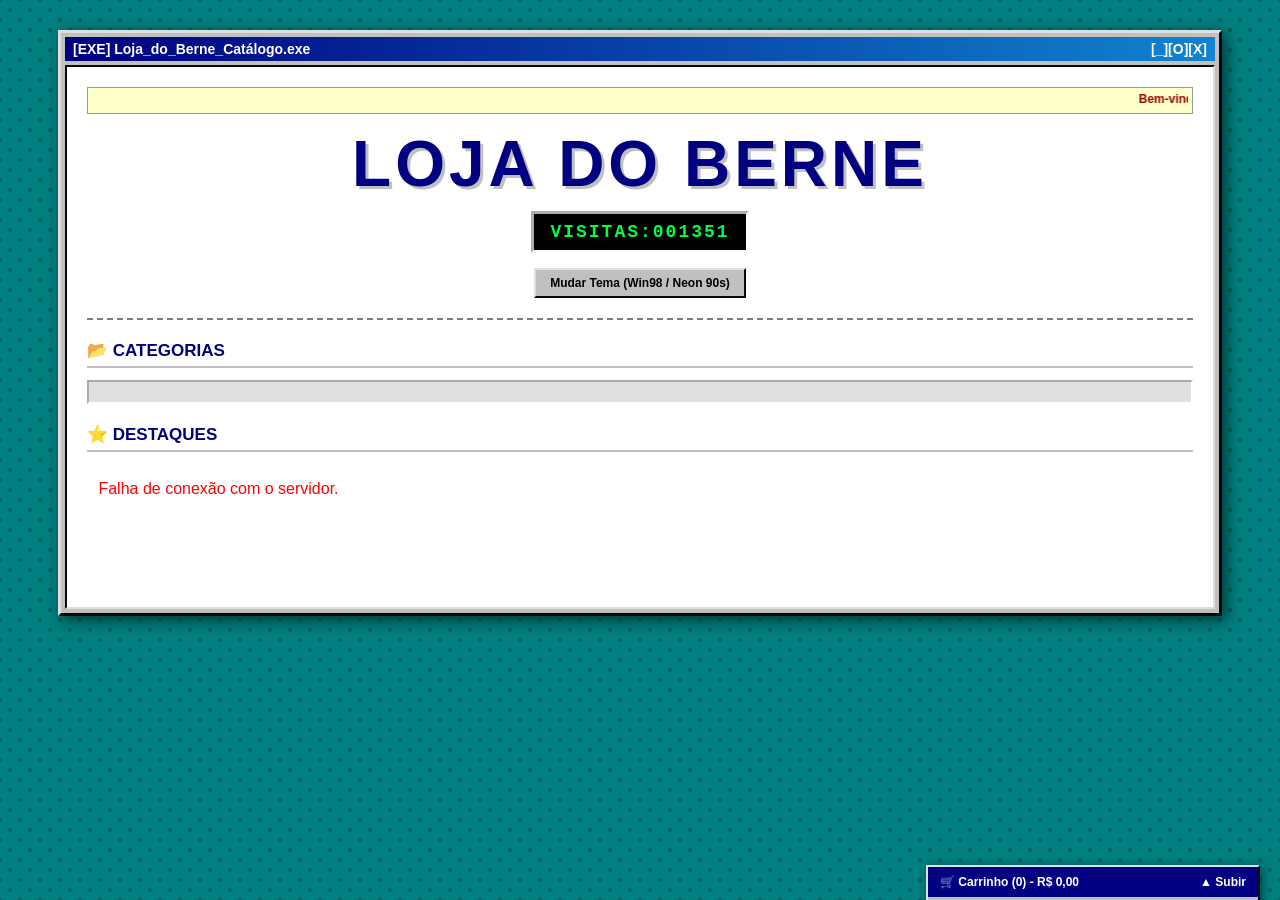
==== index.html @ 4081f290 "fav2" ====
<!DOCTYPE html>
<html lang="pt-BR">
<head>
    <meta charset="UTF-8">
    <meta name="viewport" content="width=device-width, initial-scale=1.0">
    <title>:: Loja do Berne - Catálogo Retrô ::</title>
    <!-- Favicon Retrô Neon com a letra B -->
    <link rel="icon" type="image/jpeg" href="https://raw.githubusercontent.com/DeguchiBerne/lojadoberne/main/favcon.jpg">
    <link rel="stylesheet" href="style.css">
</head>
<body class="theme-win98" id="body-tag">

    <div class="window-frame">
        <div class="titlebar">
            <span>[EXE] Loja_do_Berne_Catálogo.exe</span>
            <span>[_][O][X]</span>
        </div>
        <div class="content-area">
            
            <div class="marquee-box">
                <marquee scrollamount="4">Bem-vindo à Loja do Berne! Clique em qualquer item para ver fotos detalhadas. Monte seu carrinho e envie para o WhatsApp!</marquee>
            </div>

            <header>
                <div class="brand-wrapper">
                    <h1>LOJA DO BERNE</h1>
                    <div class="counter-badge">
                        VISITAS<a href="admin.html" class="secret-colon" title="...">:</a> <span id="visitor-count">000000</span>
                    </div>
                </div>
                <div class="controls">
                    <button class="btn-retro" onclick="toggleTheme()">Mudar Tema (Win98 / Neon 90s)</button>
                </div>
            </header>

            <div class="section-title">📂 Categorias</div>
            <div class="cat-guide" id="category-guide"></div>

            <div id="home-featured-section">
                <div class="section-title">⭐ Destaques</div>
                <div class="grid" id="featured-grid"></div>
            </div>

            <div class="section-title" id="main-catalog-title" style="display: none;">📦 Catálogo</div>
            <div class="grid" id="catalog-grid" style="display: none;">
                <p style="text-align: center; grid-column: 1 / -1;">Carregando banco de dados...</p>
            </div>

            <div class="pagination" id="pagination-controls" style="display: none;"></div>

        </div>
    </div>

    <!-- Modal com Galeria -->
    <div class="modal-overlay" id="product-modal">
        <div class="modal-window">
            <div class="modal-titlebar">
                <span id="modal-item-title">Detalhes do Item</span>
                <button class="close-modal-btn" onclick="closeModal()">X</button>
            </div>
            <div class="modal-body">
                <div class="gallery-main-box">
                    <img id="modal-main-img" src="" alt="Imagem Principal">
                </div>
                <div class="gallery-thumbs" id="modal-thumbs"></div>
                <div style="margin-bottom: 8px;">
                    <span class="cat-tag" id="modal-item-cat">Categoria</span>
                    <h3 style="margin: 6px 0;" id="modal-item-name">Nome do Item</h3>
                    <div class="price" id="modal-item-price" style="display:inline-block;">R$ 0,00</div>
                </div>
                <div style="font-size: 12px; line-height: 1.4; border-top: 1px dotted #888; padding-top: 8px; margin-bottom: 12px;" id="modal-item-desc"></div>
                <button id="modal-cart-btn" class="cart-btn">🛒 Adicionar ao Carrinho</button>
            </div>
        </div>
    </div>

    <!-- Carrinho Flutuante -->
    <div class="floating-cart minimized" id="floating-cart">
        <div class="fc-header" onclick="toggleCartMinimize()">
            <span id="fc-title">🛒 Carrinho (0) - R$ 0,00</span>
            <span id="fc-toggle-icon">▲ Subir</span>
        </div>
        <div class="fc-body" id="fc-items-list">
            <div style="text-align: center; color: #777;">Carrinho vazio.</div>
        </div>
        <div class="fc-footer">
            <div style="font-weight: bold; font-size: 14px;">Total: <span id="fc-total">R$ 0,00</span></div>
            <a href="#" id="wpp-btn" class="wpp-btn disabled" onclick="enviarCarrinhoWhatsApp(event)">
                💬 Enviar Carrinho pro WhatsApp
            </a>
        </div>
    </div>

    <script>
        const API_URL = "https://script.google.com/macros/s/AKfycbwv8m5xK7gjdRR6ZWyxqUBrz0fYYLn0pBvTbAjweUuDQl5y7qfk0vZltXQEgTLFUi-unA/exec";
        const WHATSAPP_NUMBER = "5541999999999";

        let allProducts = [];
        let featuredItems = [];
        let cart = [];
        let selectedCategories = new Set();
        let currentPage = 1;
        const ITEMS_PER_PAGE = 12;
        let isCartMinimized = true;

        window.onload = function() {
            let savedTheme = localStorage.getItem('berne_theme');
            if (savedTheme) document.getElementById('body-tag').className = savedTheme;

            let visitas = localStorage.getItem('berne_visitas') || 1350;
            if (!sessionStorage.getItem('visited')) {
                visitas++;
                localStorage.setItem('berne_visitas', visitas);
                sessionStorage.setItem('visited', 'true');
            }
            document.getElementById('visitor-count').innerText = String(visitas).padStart(6, '0');

            fetch(API_URL + "?action=getData")
                .then(r => r.json())
                .then(items => {
                    allProducts = items;
                    buildCategoryGuide(items);
                    initFeaturedItems(items);
                    renderFeaturedGrid();
                })
                .catch(() => {
                    document.getElementById('featured-grid').innerHTML = '<p style="color:red; text-align:center;">Falha de conexão com o servidor.</p>';
                });
        };

        function initFeaturedItems(items) {
            if (featuredItems.length === 0) {
                const available = items.filter(i => i.status !== "VENDIDO");
                const shuffled = [...available].sort(() => 0.5 - Math.random());
                featuredItems = shuffled.slice(0, 12);
            }
        }

        function renderFeaturedGrid() {
            const grid = document.getElementById('featured-grid');
            grid.innerHTML = '';
            featuredItems.forEach(item => {
                grid.appendChild(createCardElement(item));
            });
        }

        function getItemPhotosList(item) {
            let list = [];
            if (item.links && Array.isArray(item.links) && item.links.length > 0) {
                list = item.links;
            }
            if (list.length === 0) list.push('https://via.placeholder.com/240x180?text=Sem+Foto');
            return list;
        }

        function toggleTheme() {
            const body = document.getElementById('body-tag');
            body.className = body.classList.contains('theme-win98') ? 'theme-neon' : 'theme-win98';
            localStorage.setItem('berne_theme', body.className);
        }

        function buildCategoryGuide(items) {
            const guide = document.getElementById('category-guide');
            guide.innerHTML = '';
            
            const btnAll = document.createElement('div');
            btnAll.className = 'cat-checkbox-btn selected';
            btnAll.id = 'cat-all-btn';
            btnAll.innerText = '✓ [ TODAS ]';
            btnAll.onclick = () => resetCategories();
            guide.appendChild(btnAll);

            const categories = [...new Set(items.map(i => i.categoria || 'Geral'))].sort();
            categories.forEach(cat => {
                const btn = document.createElement('div');
                btn.className = 'cat-checkbox-btn';
                btn.dataset.cat = cat;
                btn.innerText = `+ ${cat}`;
                btn.onclick = () => toggleCategory(cat, btn);
                guide.appendChild(btn);
            });
        }

        function resetCategories() {
            selectedCategories.clear();
            document.querySelectorAll('.cat-checkbox-btn').forEach(b => {
                b.classList.remove('selected');
                if (b.id !== 'cat-all-btn') b.innerText = `+ ${b.dataset.cat}`;
            });
            document.getElementById('cat-all-btn').classList.add('selected');
            document.getElementById('cat-all-btn').innerText = '✓ [ TODAS ]';

            document.getElementById('home-featured-section').style.display = 'block';
            document.getElementById('main-catalog-title').style.display = 'none';
            document.getElementById('catalog-grid').style.display = 'none';
            document.getElementById('pagination-controls').style.display = 'none';
            
            renderFeaturedGrid();
        }

        function toggleCategory(cat, btn) {
            document.getElementById('cat-all-btn').classList.remove('selected');
            document.getElementById('cat-all-btn').innerText = '[ VER TODAS ]';

            if (selectedCategories.has(cat)) {
                selectedCategories.delete(cat);
                btn.classList.remove('selected');
                btn.innerText = `+ ${cat}`;
            } else {
                selectedCategories.add(cat);
                btn.classList.add('selected');
                btn.innerText = `✓ ${cat}`;
            }

            if (selectedCategories.size === 0) {
                resetCategories();
                return;
            }

            document.getElementById('home-featured-section').style.display = 'none';
            document.getElementById('main-catalog-title').style.display = 'block';
            document.getElementById('catalog-grid').style.display = 'grid';
            document.getElementById('pagination-controls').style.display = 'flex';

            currentPage = 1;
            renderFilteredCatalog();
        }

        function renderFilteredCatalog() {
            const filtered = allProducts.filter(i => selectedCategories.has(i.categoria || 'Geral'));
            const totalPages = Math.ceil(filtered.length / ITEMS_PER_PAGE) || 1;
            if (currentPage > totalPages) currentPage = 1;

            const start = (currentPage - 1) * ITEMS_PER_PAGE;
            const end = start + ITEMS_PER_PAGE;
            const paginatedItems = filtered.slice(start, end);

            const grid = document.getElementById('catalog-grid');
            grid.innerHTML = '';

            if (paginatedItems.length === 0) {
                grid.innerHTML = '<p style="text-align:center; grid-column:1/-1;">Nenhum item encontrado nesta seleção.</p>';
            } else {
                paginatedItems.forEach(item => grid.appendChild(createCardElement(item)));
            }
            renderPagination(totalPages);
        }

        function renderPagination(totalPages) {
            const container = document.getElementById('pagination-controls');
            container.innerHTML = '';
            if (totalPages <= 1) return;

            for (let p = 1; p <= totalPages; p++) {
                const btn = document.createElement('button');
                btn.className = `page-btn ${p === currentPage ? 'active' : ''}`;
                btn.innerText = p;
                btn.onclick = () => {
                    currentPage = p;
                    renderFilteredCatalog();
                    window.scrollTo({ top: 400, behavior: 'smooth' });
                };
                container.appendChild(btn);
            }
        }

        function createCardElement(item) {
            const card = document.createElement('div');
            card.className = 'card';
            card.onclick = (e) => {
                if (e.target.tagName !== 'BUTTON') openModal(item);
            };

            const photos = getItemPhotosList(item);
            const mainPhoto = photos[0];

            let soldOverlayHTML = item.status === "VENDIDO" ? '<div class="sold-badge">VENDIDO</div>' : '';
            let precoFormatado = item.preco ? Number(item.preco).toFixed(2).replace('.', ',') : '0,00';
            let inCart = cart.some(c => c.rowIndex === item.rowIndex);

            let btnHtml = item.status === "VENDIDO"
                ? `<button class="cart-btn disabled" disabled>Indisponível</button>`
                : (inCart 
                    ? `<button class="cart-btn added" onclick="event.stopPropagation(); toggleCart(${item.rowIndex})">✓ No Carrinho</button>` 
                    : `<button class="cart-btn" onclick="event.stopPropagation(); toggleCart(${item.rowIndex})">🛒 Adicionar ao Carrinho</button>`);

            card.innerHTML = `
                <div class="img-box">
                    ${soldOverlayHTML}
                    <img src="${mainPhoto}" alt="${item.nome}" loading="lazy" onerror="this.onerror=null; this.src='https://via.placeholder.com/240x180?text=Erro'">
                </div>
                <div class="card-info">
                    <span class="cat-tag">${item.categoria || 'Geral'}</span>
                    <div class="item-title" title="${item.nome}">${item.nome}</div>
                </div>
                <div class="card-footer">
                    <div class="price-row">
                        <div class="price">R$ ${precoFormatado}</div>
                    </div>
                    ${btnHtml}
                </div>
            `;
            return card;
        }

        function openModal(item) {
            const modal = document.getElementById('product-modal');
            document.getElementById('modal-item-title').innerText = `Visualizador: ${item.nome}`;
            document.getElementById('modal-item-name').innerText = item.nome;
            document.getElementById('modal-item-cat').innerText = item.categoria || 'Geral';
            document.getElementById('modal-item-desc').innerText = item.descricao || 'Sem descrição cadastrada.';
            document.getElementById('modal-item-price').innerText = `R$ ${item.preco ? Number(item.preco).toFixed(2).replace('.', ',') : '0,00'}`;

            const mainImg = document.getElementById('modal-main-img');
            const thumbsContainer = document.getElementById('modal-thumbs');
            thumbsContainer.innerHTML = '';

            const photos = getItemPhotosList(item);
            mainImg.src = photos[0];
            mainImg.onerror = function() { this.onerror=null; this.src = 'https://via.placeholder.com/400x300?text=Erro'; };

            photos.forEach((link, idx) => {
                const thumb = document.createElement('img');
                thumb.className = `gallery-thumb ${idx === 0 ? 'active' : ''}`;
                thumb.src = link;
                thumb.onerror = function() { this.onerror=null; this.src = 'https://via.placeholder.com/50x50?text=Erro'; };
                thumb.onclick = () => {
                    mainImg.src = link;
                    document.querySelectorAll('.gallery-thumb').forEach(t => t.classList.remove('active'));
                    thumb.classList.add('active');
                };
                thumbsContainer.appendChild(thumb);
            });

            const cartBtn = document.getElementById('modal-cart-btn');
            const inCart = cart.some(c => c.rowIndex === item.rowIndex);
            if (item.status === "VENDIDO") {
                cartBtn.className = 'cart-btn disabled';
                cartBtn.innerText = 'Item Indisponível';
                cartBtn.onclick = null;
            } else {
                cartBtn.className = inCart ? 'cart-btn added' : 'cart-btn';
                cartBtn.innerText = inCart ? '✓ No Carrinho' : '🛒 Adicionar ao Carrinho';
                cartBtn.onclick = () => {
                    toggleCart(item.rowIndex);
                    openModal(item);
                };
            }

            modal.style.display = 'flex';
        }

        function closeModal() {
            document.getElementById('product-modal').style.display = 'none';
        }

        function toggleCart(rowIndex) {
            const idx = cart.findIndex(i => i.rowIndex === rowIndex);
            if (idx > -1) {
                cart.splice(idx, 1);
            } else {
                const p = allProducts.find(x => x.rowIndex === rowIndex);
                if (p && p.status !== "VENDIDO") cart.push(p);
            }

            if (selectedCategories.size === 0) {
                renderFeaturedGrid();
            } else {
                renderFilteredCatalog();
            }
            updateCartUI();
        }

        function removerDoCarrinho(rowIndex) {
            const idx = cart.findIndex(i => i.rowIndex === rowIndex);
            if (idx > -1) {
                cart.splice(idx, 1);
                if (selectedCategories.size === 0) {
                    renderFeaturedGrid();
                } else {
                    renderFilteredCatalog();
                }
                updateCartUI();
            }
        }

        function updateCartUI() {
            const container = document.getElementById('fc-items-list');
            const titleEl = document.getElementById('fc-title');
            const totalEl = document.getElementById('fc-total');
            const wppBtn = document.getElementById('wpp-btn');

            let total = 0;
            cart.forEach(i => total += Number(i.preco || 0));
            let totalFmt = total.toFixed(2).replace('.', ',');

            titleEl.innerText = `🛒 Carrinho (${cart.length}) - R$ ${totalFmt}`;
            totalEl.innerText = `R$ ${totalFmt}`;

            if (cart.length === 0) {
                container.innerHTML = `<div style="text-align:center; padding:10px;">Carrinho vazio.</div>`;
                wppBtn.classList.add('disabled');
                return;
            }

            let html = '';
            cart.forEach(item => {
                html += `
                    <div class="fc-item">
                        <button class="fc-item-remove" onclick="removerDoCarrinho(${item.rowIndex})" title="Remover item">X</button>
                        <span style="white-space:nowrap; overflow:hidden; text-overflow:ellipsis; max-width:170px;">${item.nome}</span>
                        <span style="font-weight:bold;">R$ ${Number(item.preco).toFixed(2).replace('.', ',')}</span>
                    </div>`;
            });
            container.innerHTML = html;
            wppBtn.classList.remove('disabled');
        }

        function toggleCartMinimize() {
            const cartEl = document.getElementById('floating-cart');
            const iconEl = document.getElementById('fc-toggle-icon');
            isCartMinimized = !isCartMinimized;
            cartEl.classList.toggle('minimized', isCartMinimized);
            iconEl.innerText = isCartMinimized ? "▲ Subir" : "▼ Descer";
        }

        function enviarCarrinhoWhatsApp(e) {
            e.preventDefault();
            if (cart.length === 0) return;

            let total = 0;
            let msg = "Olá! Tenho interesse nos seguintes itens do carrinho:\n\n";

            cart.forEach((item, idx) => {
                let p = Number(item.preco || 0);
                total += p;
                msg += `${idx + 1}. *${item.nome}* - R$ ${p.toFixed(2).replace('.', ',')}\n`;
            });

            msg += `\n*Total de Itens:* ${cart.length}\n*Valor Total:* R$ ${total.toFixed(2).replace('.', ',')}\n\nPodemos fechar a negociação?`;
            window.open(`https://wa.me/${WHATSAPP_NUMBER}?text=${encodeURIComponent(msg)}`, '_blank');
        }
    </script>
</body>
</html>
---- style.css ----
@charset "UTF-8";

/* =========================================
   TEMA 1: CLÁSSICO WIN 98 (PADRÃO)
   ========================================= */
body.theme-win98 {
    --bg-main: #008080;
    --bg-pattern: radial-gradient(#006666 15%, transparent 16%), radial-gradient(#006666 15%, transparent 16%);
    --panel-bg: #c0c0c0;
    --text-color: #000000;
    --font-main: Tahoma, Geneva, sans-serif;
    --border-outer: 3px solid;
    --border-colors-outer: #dfdfdf #080808 #080808 #dfdfdf;
    --card-bg: #d4d0c8;
    --cat-bg: #e0e0e0;
    --cat-border: 2px inset #fff;
    --btn-bg: #c0c0c0;
    --btn-border: 2px solid;
    --btn-border-c: #dfdfdf #080808 #080808 #dfdfdf;
}

/* =========================================
   TEMA 2: ARCADE 90s NEON
   ========================================= */
body.theme-neon {
    --bg-main: #0b0b16;
    --bg-pattern: none;
    --panel-bg: #15152b;
    --text-color: #00ffcc;
    --font-main: "Courier New", Courier, monospace;
    --border-outer: 4px solid #00ffff;
    --border-colors-outer: #00ffff;
    --card-bg: #1e1e3f;
    --cat-bg: rgba(0,0,0,0.5);
    --cat-border: 1px solid #00ffcc;
    --btn-bg: #ff007f;
    --btn-border: 2px solid #00ffcc;
    --btn-border-c: #00ffcc;
}

body {
    background-color: var(--bg-main);
    background-image: var(--bg-pattern);
    background-size: 20px 20px;
    background-position: 0 0, 10px 10px;
    color: var(--text-color);
    font-family: var(--font-main);
    margin: 0;
    padding: 15px;
    transition: background 0.3s ease;
}

.window-frame {
    max-width: 1150px;
    margin: 15px auto;
    background-color: var(--panel-bg);
    border: var(--border-outer);
    border-color: var(--border-colors-outer);
    box-shadow: 4px 4px 15px rgba(0,0,0,0.6);
    padding: 4px;
}
.theme-neon .window-frame { box-shadow: 0 0 20px #00ffff; padding: 20px; }

.titlebar { display: flex; justify-content: space-between; align-items: center; }
.theme-win98 .titlebar { background: linear-gradient(90deg, #000080, #1084d0); color: white; padding: 4px 8px; font-weight: bold; font-size: 14px; margin-bottom: 4px;}
.theme-neon .titlebar { display: none; }

.content-area { padding: 20px; min-height: 500px; }
.theme-win98 .content-area { background-color: #ffffff; border: 2px solid; border-color: #080808 #dfdfdf #dfdfdf #080808; }
.theme-neon .content-area { padding: 0; border: none; background: transparent; }

/* Marquee */
.marquee-box { padding: 4px; margin-bottom: 15px; font-weight: bold; font-size: 12px; }
.theme-win98 .marquee-box { background-color: #ffffcc; border: 1px solid #999; color: #990000; }
.theme-neon .marquee-box { background-color: #1e1e3f; border: 1px solid #00ffcc; color: #ffee00; }

/* Header Centralizado com LOJA DO BERNE */
header {
    display: flex;
    flex-direction: column;
    align-items: center;
    justify-content: center;
    text-align: center;
    border-bottom: 2px dashed;
    padding-bottom: 20px;
    margin-bottom: 20px;
    gap: 15px;
}
.theme-win98 header { border-color: #808080; }
.theme-neon header { border-color: #00ffcc; }

.brand-wrapper {
    display: flex;
    flex-direction: column;
    align-items: center;
    gap: 12px;
}

h1 { 
    margin: 0; 
    font-size: 64px; 
    letter-spacing: 4px; 
    line-height: 1.1;
}
.theme-win98 h1 { font-family: "Impact", Charcoal, sans-serif; color: #000080; text-shadow: 3px 3px #c0c0c0; }
.theme-neon h1 { font-family: "Courier New", monospace; color: #00ffcc; text-shadow: 3px 3px #ff007f; }

.counter-badge {
    display: inline-flex;
    align-items: center;
    padding: 8px 16px;
    font-size: 18px;
    font-weight: bold;
    letter-spacing: 2px;
}
.theme-win98 .counter-badge {
    background: #000;
    color: #00ff41;
    border: 3px inset #fff;
    font-family: "Courier New", monospace;
}
.theme-neon .counter-badge {
    background: #000;
    color: #ffee00;
    border: 2px solid #00ffcc;
    box-shadow: 0 0 10px #ffee00;
}

.secret-colon {
    cursor: default !important;
    text-decoration: none !important;
    color: inherit !important;
    user-select: none;
    outline: none;
}

.btn-retro {
    background: var(--btn-bg);
    color: inherit;
    border: var(--btn-border);
    border-color: var(--btn-border-c);
    padding: 6px 14px;
    font-weight: bold;
    font-size: 12px;
    cursor: pointer;
    text-decoration: none;
}
.theme-win98 .btn-retro { color: #000; }
.theme-neon .btn-retro { color: #fff; box-shadow: 2px 2px 0px #00ffcc; }

/* Guia Categorias */
.cat-guide {
    display: flex;
    flex-wrap: wrap;
    gap: 8px;
    padding: 10px;
    margin-bottom: 20px;
    background: var(--cat-bg);
    border: var(--cat-border);
}
.cat-checkbox-btn {
    padding: 6px 12px;
    font-size: 11px;
    font-weight: bold;
    cursor: pointer;
    user-select: none;
    display: inline-flex;
    align-items: center;
    gap: 6px;
}
.theme-win98 .cat-checkbox-btn {
    background: #c0c0c0;
    border: 2px solid;
    border-color: #dfdfdf #080808 #080808 #dfdfdf;
    color: #000;
}
.theme-win98 .cat-checkbox-btn.selected {
    background: #000080;
    color: #fff;
    border-color: #080808 #dfdfdf #dfdfdf #080808;
}
.theme-neon .cat-checkbox-btn {
    background: #222;
    border: 1px solid #00ffcc;
    color: #ffee00;
}
.theme-neon .cat-checkbox-btn.selected {
    background: #00ffcc;
    color: #000;
}

.section-title {
    font-size: 17px;
    font-weight: bold;
    text-transform: uppercase;
    margin: 20px 0 12px 0;
    padding-bottom: 5px;
}
.theme-win98 .section-title { color: #000080; border-bottom: 2px solid #c0c0c0; }
.theme-neon .section-title { color: #ffee00; border-bottom: 1px solid #00ffcc; }

/* Grid e Cards de Tamanho Idêntico */
.grid {
    display: grid;
    grid-template-columns: repeat(auto-fill, minmax(240px, 1fr));
    gap: 18px;
}

.card {
    background: var(--card-bg);
    padding: 10px;
    height: 340px;
    box-sizing: border-box;
    display: flex;
    flex-direction: column;
    justify-content: space-between;
    position: relative;
    cursor: pointer;
    transition: transform 0.15s ease, box-shadow 0.15s ease;
}

.theme-win98 .card {
    border: 2px solid;
    border-color: #dfdfdf #808080 #808080 #dfdfdf;
}
.theme-win98 .card:hover {
    transform: translateY(-3px);
    box-shadow: 4px 4px 10px rgba(0,0,0,0.3);
    border-color: #ffffff #404040 #404040 #ffffff;
}

.theme-neon .card {
    border: 2px solid #00ffff;
    box-shadow: 2px 2px 0px rgba(0,0,0,0.6);
}
.theme-neon .card:hover {
    transform: translateY(-3px);
    box-shadow: 0 0 15px #00ffff;
}

.img-box {
    width: 100%;
    height: 170px;
    position: relative;
    display: flex;
    align-items: center;
    justify-content: center;
    overflow: hidden;
    background: #000;
    flex-shrink: 0;
}
.theme-win98 .img-box { border: 2px inset #fff; }
.theme-neon .img-box { border: 1px solid #00ffcc; }
.img-box img { width: 100%; height: 100%; object-fit: cover; }

.sold-badge {
    position: absolute;
    top: 0; left: 0; width: 100%; height: 100%;
    display: flex;
    align-items: center;
    justify-content: center;
    font-size: 28px;
    font-weight: bold;
    font-family: "Impact", sans-serif;
    letter-spacing: 3px;
    transform: rotate(-15deg);
    z-index: 5;
    text-shadow: 2px 2px #000;
    pointer-events: none;
}
.theme-win98 .sold-badge { background-color: rgba(255,0,0,0.7); color: yellow; }
.theme-neon .sold-badge { background-color: rgba(255,0,127,0.8); color: #ffee00; }

.card-info {
    padding: 6px 0;
    display: flex;
    flex-direction: column;
    flex-grow: 1;
    overflow: hidden;
}
.cat-tag {
    font-size: 10px;
    font-weight: bold;
    text-transform: uppercase;
    padding: 2px 4px;
    display: inline-block;
    align-self: flex-start;
    margin-bottom: 4px;
}
.theme-win98 .cat-tag { color: #000080; background: #ffffcc; border: 1px dotted #999; }
.theme-neon .cat-tag { color: #ffee00; background: #000; border: 1px solid #00ffcc; }

.item-title {
    font-size: 13px;
    font-weight: bold;
    margin: 3px 0;
    line-height: 1.2;
    height: 32px;
    display: -webkit-box;
    line-clamp: 2;
    -webkit-line-clamp: 2;
    -webkit-box-orient: vertical;
    overflow: hidden;
}
.theme-win98 .item-title { color: #000; }
.theme-neon .item-title { color: #00ffcc; }

.card-footer {
    display: flex;
    flex-direction: column;
    gap: 6px;
    padding-top: 6px;
    flex-shrink: 0;
}
.theme-win98 .card-footer { border-top: 1px solid #a0a0a0; }
.theme-neon .card-footer { border-top: 1px dotted #00ffcc; }

.price-row { display: flex; justify-content: space-between; align-items: center; }
.price { font-size: 15px; font-weight: bold; padding: 2px 6px; }
.theme-win98 .price { color: #006600; background: #eefefe; border: 1px solid #ccc; }
.theme-neon .price { color: #00ff66; background: #000; border: 1px solid #00ffcc; }

.cart-btn {
    padding: 6px;
    font-weight: bold;
    font-size: 11px;
    cursor: pointer;
    text-align: center;
    width: 100%;
    box-sizing: border-box;
}
.theme-win98 .cart-btn { background: #c0c0c0; color: #000; border: 2px solid; border-color: #fff #080808 #080808 #fff; font-family: Tahoma; }
.theme-win98 .cart-btn.added { background: #008000; color: #fff; }
.theme-neon .cart-btn { background: #ffee00; color: #000; border: 2px solid #00ffcc; }
.theme-neon .cart-btn.added { background: #00ff66; color: #000; }
.cart-btn.disabled { background: #777 !important; color: #aaa !important; border-color: #555 !important; cursor: not-allowed; }

/* Paginação */
.pagination {
    display: flex;
    justify-content: center;
    gap: 6px;
    margin: 20px 0;
    flex-wrap: wrap;
}
.page-btn {
    padding: 5px 10px;
    font-size: 11px;
    font-weight: bold;
    cursor: pointer;
}
.theme-win98 .page-btn { background: #c0c0c0; border: 2px solid; border-color: #dfdfdf #080808 #080808 #dfdfdf; }
.theme-win98 .page-btn.active { background: #000080; color: #fff; border-color: #080808 #dfdfdf #dfdfdf #080808; }
.theme-neon .page-btn { background: #15152b; color: #ffee00; border: 1px solid #00ffcc; }
.theme-neon .page-btn.active { background: #00ffcc; color: #000; }

/* Modal */
.modal-overlay {
    display: none;
    position: fixed;
    top: 0; left: 0; width: 100%; height: 100%;
    background: rgba(0,0,0,0.75);
    z-index: 3000;
    align-items: center;
    justify-content: center;
    padding: 15px;
    box-sizing: border-box;
}
.modal-window {
    width: 100%;
    max-width: 600px;
    background: var(--panel-bg);
    border: var(--border-outer);
    border-color: var(--border-colors-outer);
    box-shadow: 6px 6px 25px rgba(0,0,0,0.8);
}
.modal-titlebar {
    background: #000080;
    color: #fff;
    padding: 5px 8px;
    display: flex;
    justify-content: space-between;
    align-items: center;
    font-weight: bold;
    font-size: 13px;
}
.theme-neon .modal-titlebar { background: #ff007f; }
.close-modal-btn {
    background: #c0c0c0;
    color: #000;
    border: 1px solid #000;
    font-weight: bold;
    cursor: pointer;
    padding: 0 6px;
}
.modal-body {
    padding: 15px;
    max-height: 80vh;
    overflow-y: auto;
}
.theme-win98 .modal-body { background: #fff; color: #000; margin: 4px; border: 2px inset #fff; }
.theme-neon .modal-body { background: #1e1e3f; color: #00ffcc; }

.gallery-main-box {
    width: 100%;
    height: 280px;
    background: #000;
    display: flex;
    align-items: center;
    justify-content: center;
    border: 2px inset #999;
    margin-bottom: 8px;
}
.gallery-main-box img { width: 100%; height: 100%; object-fit: contain; }
.gallery-thumbs {
    display: flex;
    gap: 8px;
    overflow-x: auto;
    margin-bottom: 12px;
    padding-bottom: 4px;
}
.gallery-thumb {
    width: 50px;
    height: 50px;
    object-fit: cover;
    border: 2px solid #999;
    cursor: pointer;
}
.gallery-thumb.active { border-color: #ff0000; }

/* Carrinho Flutuante */
.floating-cart { position: fixed; bottom: 0; right: 20px; width: 330px; z-index: 2000; transition: transform 0.3s ease-in-out; }
.floating-cart.minimized { transform: translateY(calc(100% - 35px)); }
.theme-win98 .floating-cart { background: #c0c0c0; border: 2px solid; border-color: #dfdfdf #080808 #080808 #dfdfdf; box-shadow: 2px 2px 10px rgba(0,0,0,0.5); }
.theme-neon .floating-cart { background: #15152b; border: 3px solid #00ffff; box-shadow: 0 0 15px #00ffff; }

.fc-header { padding: 8px 12px; font-weight: bold; font-size: 12px; display: flex; justify-content: space-between; cursor: pointer; }
.theme-win98 .fc-header { background: #000080; color: #fff; }
.theme-neon .fc-header { background: #ff007f; color: #fff; border-bottom: 2px solid #00ffff; }

.fc-body { padding: 8px; max-height: 200px; overflow-y: auto; font-size: 11px; }
.theme-win98 .fc-body { background: #fff; color: #000; border: 2px inset #dfdfdf; margin: 4px; }
.theme-neon .fc-body { background: #fff; color: #000; }

.fc-item {
    display: flex;
    justify-content: space-between;
    align-items: center;
    border-bottom: 1px dashed #ccc;
    padding: 4px 0;
    gap: 6px;
}
.fc-item-remove {
    background: #ff4d4d;
    color: white;
    border: 1px solid #800000;
    font-weight: bold;
    cursor: pointer;
    font-size: 10px;
    padding: 1px 5px;
    line-height: 1;
}
.fc-item-remove:hover { background: #cc0000; }

.fc-footer { padding: 10px; text-align: center; }
.theme-win98 .fc-footer { border-top: 2px solid #dfdfdf; color: #000;}
.theme-neon .fc-footer { border-top: 2px solid #00ffff; color: #00ffcc; }

.wpp-btn { display: block; width: 100%; padding: 8px; font-weight: bold; font-size: 12px; cursor: pointer; text-decoration: none; margin-top: 8px; box-sizing: border-box; }
.theme-win98 .wpp-btn { background: #25d366; color: white; border: 2px solid; border-color: #fff #075e54 #075e54 #fff; }
.theme-neon .wpp-btn { background: #25d366; color: #fff; border: 2px solid #fff; }
.wpp-btn.disabled { opacity: 0.5; pointer-events: none; }

/* Admin Toolbar e Tabela */
.admin-toolbar {
    display: flex;
    gap: 10px;
    background: #d4d0c8;
    padding: 8px;
    border: 2px inset #fff;
    margin-bottom: 12px;
    flex-wrap: wrap;
    align-items: center;
}
.admin-toolbar input, .admin-toolbar select {
    padding: 5px;
    font-family: inherit;
    font-size: 12px;
    border: 1px solid #7f9db9;
}
.admin-table-container {
    overflow-x: auto;
    background: #fff;
    border: 2px inset #fff;
    margin: 10px 0;
    max-height: 60vh;
}
.win98-table {
    width: 100%;
    border-collapse: collapse;
    font-size: 11px;
    font-family: Tahoma, sans-serif;
    table-layout: fixed;
}
.win98-table th {
    background: #d4d0c8;
    color: #000;
    border: 1px solid #808080;
    padding: 6px 8px;
    position: sticky;
    top: 0;
    z-index: 10;
    user-select: none;
    position: relative;
    overflow: hidden;
    text-overflow: ellipsis;
    white-space: nowrap;
}
.win98-table th .resizer {
    position: absolute;
    top: 0;
    right: 0;
    width: 7px;
    cursor: col-resize;
    user-select: none;
    height: 100%;
    z-index: 20;
    border-right: 2px solid #808080;
}
.win98-table th .resizer:hover, .win98-table th .resizer.resizing {
    background-color: #000080;
    border-right: 2px solid #000;
}
.win98-table td {
    border: 1px solid #c0c0c0;
    padding: 3px;
    overflow: hidden;
    text-overflow: ellipsis;
    vertical-align: middle;
}
.win98-table textarea { 
    width: 100%; 
    border: 1px solid #999; 
    font-size: 11px; 
    font-family: inherit; 
    box-sizing: border-box; 
    padding: 3px; 
    resize: none; 
}
.win98-table input, .win98-table select { width: 100%; border: 1px solid #999; font-size: 11px; font-family: inherit; box-sizing: border-box; padding: 3px; }

/* Miniatura no Admin */
.admin-thumb-box { 
    width: 42px; 
    height: 42px; 
    background: #000; 
    border: 1px solid #999; 
    display: flex; 
    align-items: center; 
    justify-content: center; 
    overflow: hidden; 
    margin: 0 auto; 
}
.admin-thumb-img { 
    width: 100%; 
    height: 100%; 
    object-fit: cover; 
    cursor: pointer; 
}

/* Janela de Preview Flutuante Estilo Windows 98 no Admin */
#admin-hover-preview-box {
    display: none;
    position: fixed;
    z-index: 99999;
    pointer-events: none;
    background: #c0c0c0;
    border: 2px solid;
    border-color: #dfdfdf #080808 #080808 #dfdfdf;
    box-shadow: 4px 4px 10px rgba(0,0,0,0.6);
    padding: 3px;
    font-family: Tahoma, sans-serif;
}
#admin-hover-preview-box .preview-title {
    background: #000080;
    color: #fff;
    font-size: 10px;
    font-weight: bold;
    padding: 2px 4px;
    margin-bottom: 3px;
}
#admin-hover-preview-box img {
    width: 180px;
    height: 180px;
    object-fit: contain;
    background: #000;
    display: block;
    border: 1px inset #fff;
}
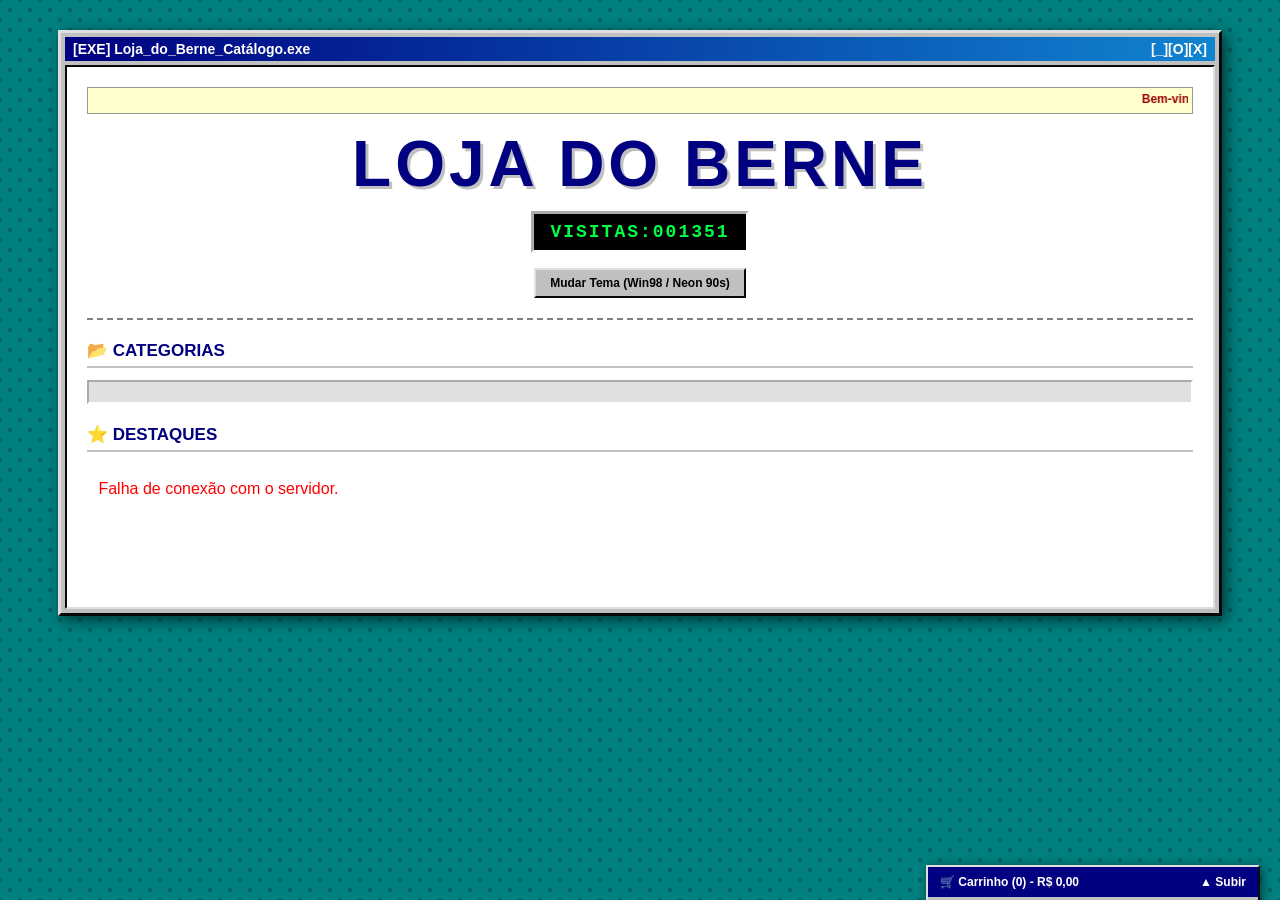
==== commit d0afcbdd: "favb" ====
--- a/index.html
+++ b/index.html
@@ -5,7 +5,7 @@
     <meta name="viewport" content="width=device-width, initial-scale=1.0">
     <title>:: Loja do Berne - Catálogo Retrô ::</title>
     <!-- Favicon Retrô Neon com a letra B -->
-    <link rel="icon" type="image/jpeg" href="https://raw.githubusercontent.com/DeguchiBerne/lojadoberne/main/favcon.jpg">
+    <link rel="icon" type="image/jpeg" href="https://raw.githubusercontent.com/DeguchiBerne/lojadoberne/main/favconB.jpg">
     <link rel="stylesheet" href="style.css">
 </head>
 <body class="theme-win98" id="body-tag">
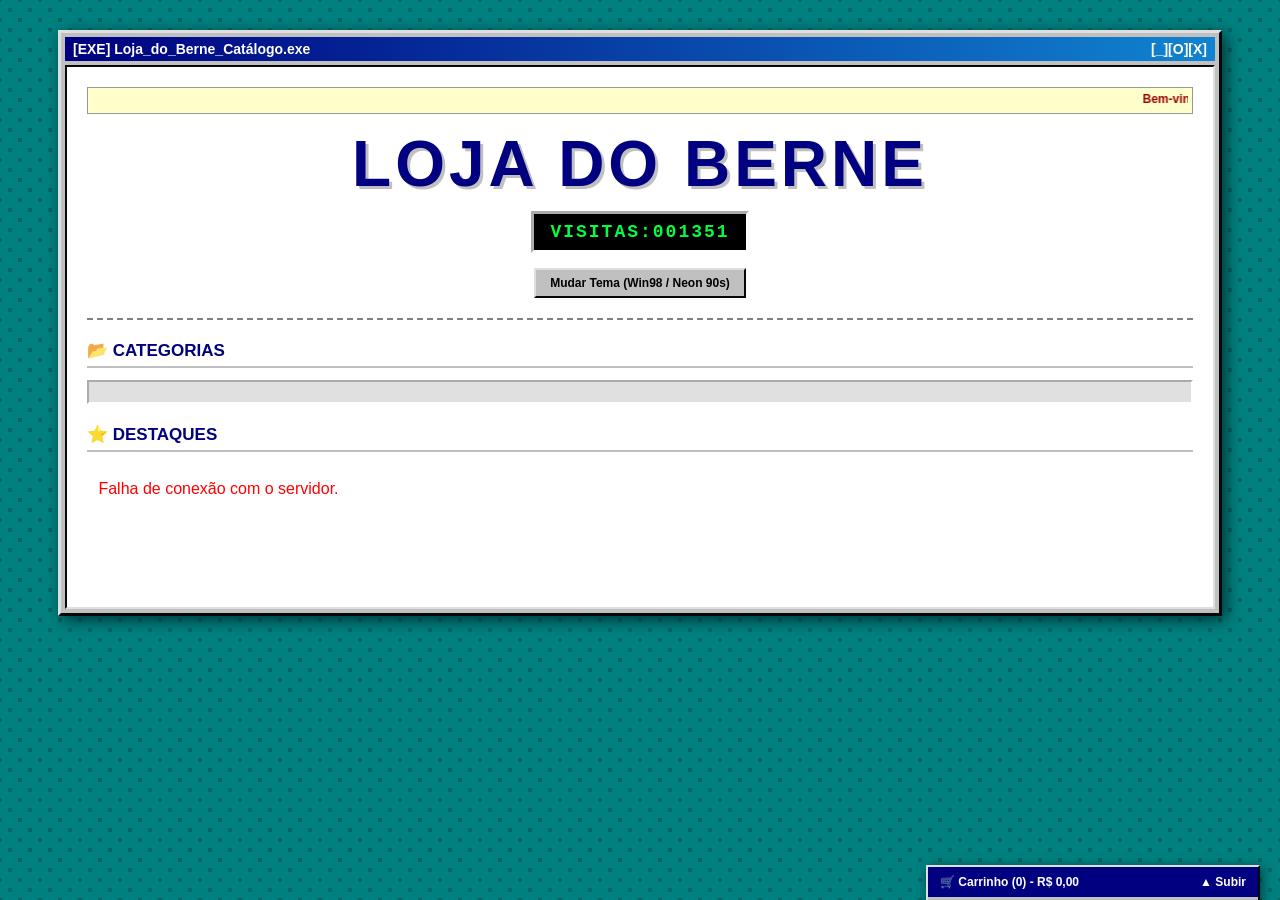
==== commit 3a1b1ddf: "2235" ====
--- a/index.html
+++ b/index.html
@@ -4,8 +4,8 @@
     <meta charset="UTF-8">
     <meta name="viewport" content="width=device-width, initial-scale=1.0">
     <title>:: Loja do Berne - Catálogo Retrô ::</title>
-    <!-- Favicon Retrô Neon com a letra B -->
-    <link rel="icon" type="image/jpeg" href="https://raw.githubusercontent.com/DeguchiBerne/lojadoberne/main/favconB.jpg">
+    <!-- Favicon -->
+    <link rel="icon" type="image/png" href="favicon.png">
     <link rel="stylesheet" href="style.css">
 </head>
 <body class="theme-win98" id="body-tag">
@@ -51,25 +51,25 @@
         </div>
     </div>
 
-    <!-- Modal com Galeria -->
+    <!-- Modal com Galeria Ampliada -->
     <div class="modal-overlay" id="product-modal">
-        <div class="modal-window">
+        <div class="modal-window" style="max-width: 750px;">
             <div class="modal-titlebar">
                 <span id="modal-item-title">Detalhes do Item</span>
                 <button class="close-modal-btn" onclick="closeModal()">X</button>
             </div>
             <div class="modal-body">
                 <div class="gallery-main-box">
-                    <img id="modal-main-img" src="" alt="Imagem Principal">
+                    <img id="modal-main-img" src="" alt="Imagem Ampliada">
                 </div>
                 <div class="gallery-thumbs" id="modal-thumbs"></div>
-                <div style="margin-bottom: 8px;">
+                <div style="margin-bottom: 10px;">
                     <span class="cat-tag" id="modal-item-cat">Categoria</span>
-                    <h3 style="margin: 6px 0;" id="modal-item-name">Nome do Item</h3>
-                    <div class="price" id="modal-item-price" style="display:inline-block;">R$ 0,00</div>
-                </div>
-                <div style="font-size: 12px; line-height: 1.4; border-top: 1px dotted #888; padding-top: 8px; margin-bottom: 12px;" id="modal-item-desc"></div>
-                <button id="modal-cart-btn" class="cart-btn">🛒 Adicionar ao Carrinho</button>
+                    <h2 style="margin: 6px 0; font-size: 20px;" id="modal-item-name">Nome do Item</h2>
+                    <div class="price" id="modal-item-price" style="display:inline-block; font-size: 18px;">R$ 0,00</div>
+                </div>
+                <div style="border-top: 1px dotted #888; padding-top: 10px; margin-bottom: 15px;" id="modal-item-desc"></div>
+                <button id="modal-cart-btn" class="cart-btn" style="padding: 10px; font-size: 13px;">🛒 Adicionar ao Carrinho</button>
             </div>
         </div>
     </div>
@@ -317,13 +317,13 @@
 
             const photos = getItemPhotosList(item);
             mainImg.src = photos[0];
-            mainImg.onerror = function() { this.onerror=null; this.src = 'https://via.placeholder.com/400x300?text=Erro'; };
+            mainImg.onerror = function() { this.onerror=null; this.src = 'https://via.placeholder.com/600x400?text=Erro'; };
 
             photos.forEach((link, idx) => {
                 const thumb = document.createElement('img');
                 thumb.className = `gallery-thumb ${idx === 0 ? 'active' : ''}`;
                 thumb.src = link;
-                thumb.onerror = function() { this.onerror=null; this.src = 'https://via.placeholder.com/50x50?text=Erro'; };
+                thumb.onerror = function() { this.onerror=null; this.src = 'https://via.placeholder.com/60x60?text=Erro'; };
                 thumb.onclick = () => {
                     mainImg.src = link;
                     document.querySelectorAll('.gallery-thumb').forEach(t => t.classList.remove('active'));
--- a/style.css
+++ b/style.css
@@ -403,30 +403,38 @@
 
 .gallery-main-box {
     width: 100%;
-    height: 280px;
+    height: 400px; /* Aumentado para melhor visualização */
     background: #000;
     display: flex;
     align-items: center;
     justify-content: center;
     border: 2px inset #999;
-    margin-bottom: 8px;
+    margin-bottom: 10px;
 }
 .gallery-main-box img { width: 100%; height: 100%; object-fit: contain; }
+
 .gallery-thumbs {
     display: flex;
     gap: 8px;
     overflow-x: auto;
-    margin-bottom: 12px;
+    margin-bottom: 15px;
     padding-bottom: 4px;
 }
 .gallery-thumb {
-    width: 50px;
-    height: 50px;
+    width: 60px; /* Miniaturas ligeiramente maiores */
+    height: 60px;
     object-fit: cover;
     border: 2px solid #999;
     cursor: pointer;
 }
 .gallery-thumb.active { border-color: #ff0000; }
+
+/* Texto de descrição do modal ampliado */
+#modal-item-desc {
+    font-size: 14px !important; /* Letras maiores */
+    line-height: 1.6 !important;
+    color: inherit;
+}
 
 /* Carrinho Flutuante */
 .floating-cart { position: fixed; bottom: 0; right: 20px; width: 330px; z-index: 2000; transition: transform 0.3s ease-in-out; }
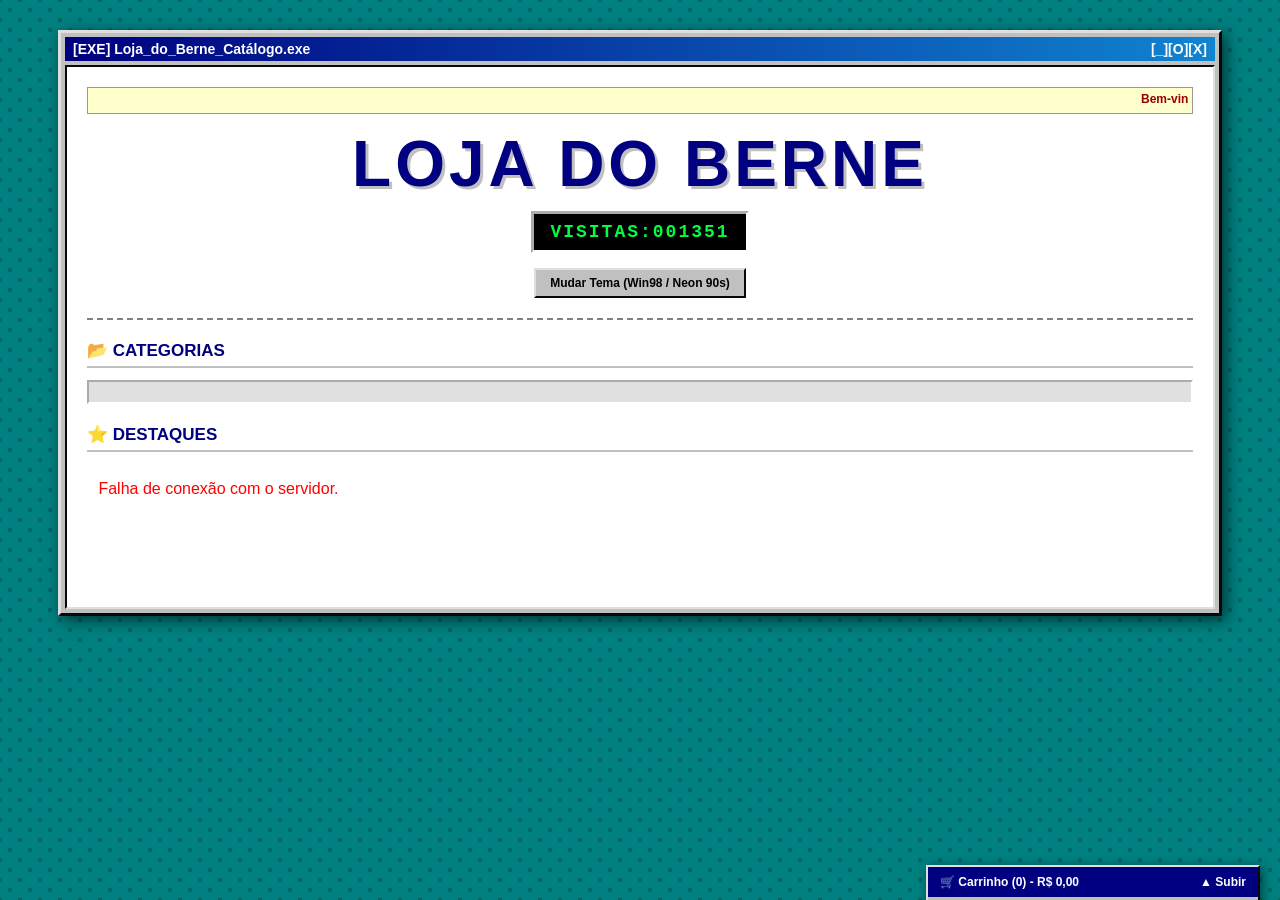
==== commit 27b77572: "fav" ====
--- a/index.html
+++ b/index.html
@@ -5,7 +5,7 @@
     <meta name="viewport" content="width=device-width, initial-scale=1.0">
     <title>:: Loja do Berne - Catálogo Retrô ::</title>
     <!-- Favicon -->
-    <link rel="icon" type="image/png" href="favicon.png">
+    <link rel="icon" type="image/jpeg" href="https://raw.githubusercontent.com/DeguchiBerne/lojadoberne/main/favconB.jpg">
     <link rel="stylesheet" href="style.css">
 </head>
 <body class="theme-win98" id="body-tag">
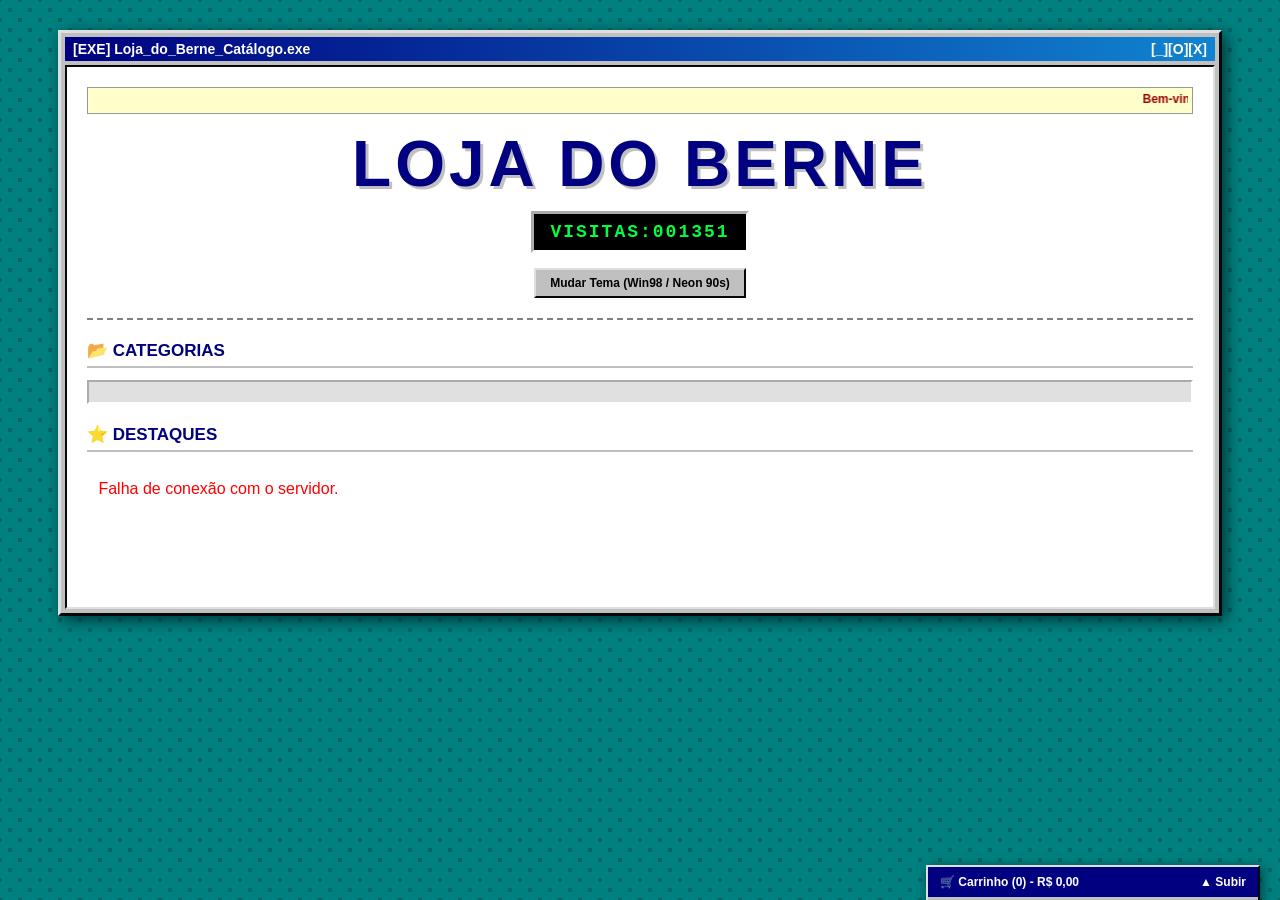
==== commit 13447c81: "filtro2" ====
--- a/index.html
+++ b/index.html
@@ -5,7 +5,7 @@
     <meta name="viewport" content="width=device-width, initial-scale=1.0">
     <title>:: Loja do Berne - Catálogo Retrô ::</title>
     <!-- Favicon -->
-    <link rel="icon" type="image/jpeg" href="https://raw.githubusercontent.com/DeguchiBerne/lojadoberne/main/favconB.jpg">
+    <link rel="icon" type="image/png" href="favicon.png">
     <link rel="stylesheet" href="style.css">
 </head>
 <body class="theme-win98" id="body-tag">
@@ -36,11 +36,13 @@
             <div class="section-title">📂 Categorias</div>
             <div class="cat-guide" id="category-guide"></div>
 
+            <!-- Destaques iniciais (visíveis apenas quando nenhum botão de filtro está selecionado) -->
             <div id="home-featured-section">
                 <div class="section-title">⭐ Destaques</div>
                 <div class="grid" id="featured-grid"></div>
             </div>
 
+            <!-- Catálogo Geral Paginado (visível ao clicar em TODOS ou em categorias específicas) -->
             <div class="section-title" id="main-catalog-title" style="display: none;">📦 Catálogo</div>
             <div class="grid" id="catalog-grid" style="display: none;">
                 <p style="text-align: center; grid-column: 1 / -1;">Carregando banco de dados...</p>
@@ -98,6 +100,7 @@
         let allProducts = [];
         let featuredItems = [];
         let cart = [];
+        let isAllSelected = false; // Controla se o botão TODOS está ativo
         let selectedCategories = new Set();
         let currentPage = 1;
         const ITEMS_PER_PAGE = 12;
@@ -121,13 +124,14 @@
                     allProducts = items;
                     buildCategoryGuide(items);
                     initFeaturedItems(items);
-                    renderFeaturedGrid();
+                    showInitialFeaturedState(); // Inicia sem nenhum botão marcado, exibindo Destaques
                 })
                 .catch(() => {
                     document.getElementById('featured-grid').innerHTML = '<p style="color:red; text-align:center;">Falha de conexão com o servidor.</p>';
                 });
         };
 
+        // Define os 12 itens aleatórios uma única vez para não trocar de lugar ao clicar
         function initFeaturedItems(items) {
             if (featuredItems.length === 0) {
                 const available = items.filter(i => i.status !== "VENDIDO");
@@ -144,30 +148,38 @@
             });
         }
 
-        function getItemPhotosList(item) {
-            let list = [];
-            if (item.links && Array.isArray(item.links) && item.links.length > 0) {
-                list = item.links;
-            }
-            if (list.length === 0) list.push('https://via.placeholder.com/240x180?text=Sem+Foto');
-            return list;
-        }
-
-        function toggleTheme() {
-            const body = document.getElementById('body-tag');
-            body.className = body.classList.contains('theme-win98') ? 'theme-neon' : 'theme-win98';
-            localStorage.setItem('berne_theme', body.className);
+        // Estado inicial: nenhum botão selecionado e destaques visíveis
+        function showInitialFeaturedState() {
+            isAllSelected = false;
+            selectedCategories.clear();
+
+            document.querySelectorAll('.cat-checkbox-btn').forEach(b => {
+                b.classList.remove('selected');
+                if (b.id === 'cat-all-btn') {
+                    b.innerText = '[ TODOS OS ITENS ]';
+                } else if (b.dataset.cat) {
+                    b.innerText = `+ ${b.dataset.cat}`;
+                }
+            });
+
+            document.getElementById('home-featured-section').style.display = 'block';
+            document.getElementById('main-catalog-title').style.display = 'none';
+            document.getElementById('catalog-grid').style.display = 'none';
+            document.getElementById('pagination-controls').style.display = 'none';
+
+            renderFeaturedGrid();
         }
 
         function buildCategoryGuide(items) {
             const guide = document.getElementById('category-guide');
             guide.innerHTML = '';
             
+            // Botão TODOS (inicia sem seleção)
             const btnAll = document.createElement('div');
-            btnAll.className = 'cat-checkbox-btn selected';
+            btnAll.className = 'cat-checkbox-btn';
             btnAll.id = 'cat-all-btn';
-            btnAll.innerText = '✓ [ TODAS ]';
-            btnAll.onclick = () => resetCategories();
+            btnAll.innerText = '[ TODOS OS ITENS ]';
+            btnAll.onclick = () => toggleSelectAll();
             guide.appendChild(btnAll);
 
             const categories = [...new Set(items.map(i => i.categoria || 'Geral'))].sort();
@@ -181,26 +193,47 @@
             });
         }
 
-        function resetCategories() {
+        // Ação do Botão TODOS: exibe todos os itens em ordem com paginação
+        function toggleSelectAll() {
+            if (isAllSelected) {
+                // Se já estiver ativo, desmarca e volta ao estado inicial de destaques
+                showInitialFeaturedState();
+                return;
+            }
+
+            isAllSelected = true;
             selectedCategories.clear();
+
+            // Atualiza botões no painel
             document.querySelectorAll('.cat-checkbox-btn').forEach(b => {
                 b.classList.remove('selected');
-                if (b.id !== 'cat-all-btn') b.innerText = `+ ${b.dataset.cat}`;
-            });
-            document.getElementById('cat-all-btn').classList.add('selected');
-            document.getElementById('cat-all-btn').innerText = '✓ [ TODAS ]';
-
-            document.getElementById('home-featured-section').style.display = 'block';
-            document.getElementById('main-catalog-title').style.display = 'none';
-            document.getElementById('catalog-grid').style.display = 'none';
-            document.getElementById('pagination-controls').style.display = 'none';
-            
-            renderFeaturedGrid();
-        }
-
+                if (b.dataset.cat) b.innerText = `+ ${b.dataset.cat}`;
+            });
+            const btnAll = document.getElementById('cat-all-btn');
+            btnAll.classList.add('selected');
+            btnAll.innerText = '✓ [ TODOS OS ITENS ]';
+
+            // Oculta destaques aleatórios e exibe o catálogo completo
+            document.getElementById('home-featured-section').style.display = 'none';
+            const titleEl = document.getElementById('main-catalog-title');
+            titleEl.style.display = 'block';
+            titleEl.innerText = '📦 Catálogo Completo (Todos os Itens)';
+            document.getElementById('catalog-grid').style.display = 'grid';
+            document.getElementById('pagination-controls').style.display = 'flex';
+
+            currentPage = 1;
+            renderCurrentCatalog();
+        }
+
+        // Ação de seleção por categoria
         function toggleCategory(cat, btn) {
-            document.getElementById('cat-all-btn').classList.remove('selected');
-            document.getElementById('cat-all-btn').innerText = '[ VER TODAS ]';
+            // Desativa o botão TODOS se estiver selecionado
+            if (isAllSelected) {
+                isAllSelected = false;
+                const btnAll = document.getElementById('cat-all-btn');
+                btnAll.classList.remove('selected');
+                btnAll.innerText = '[ TODOS OS ITENS ]';
+            }
 
             if (selectedCategories.has(cat)) {
                 selectedCategories.delete(cat);
@@ -212,22 +245,36 @@
                 btn.innerText = `✓ ${cat}`;
             }
 
+            // Se nenhuma categoria restar selecionada, volta para os destaques iniciais
             if (selectedCategories.size === 0) {
-                resetCategories();
+                showInitialFeaturedState();
                 return;
             }
 
+            // Exibe catálogo filtrado
             document.getElementById('home-featured-section').style.display = 'none';
-            document.getElementById('main-catalog-title').style.display = 'block';
+            const titleEl = document.getElementById('main-catalog-title');
+            titleEl.style.display = 'block';
+            titleEl.innerText = `📦 Catálogo: ${Array.from(selectedCategories).join(', ')}`;
             document.getElementById('catalog-grid').style.display = 'grid';
             document.getElementById('pagination-controls').style.display = 'flex';
 
             currentPage = 1;
-            renderFilteredCatalog();
-        }
-
-        function renderFilteredCatalog() {
-            const filtered = allProducts.filter(i => selectedCategories.has(i.categoria || 'Geral'));
+            renderCurrentCatalog();
+        }
+
+        // Renderiza a página atual do catálogo (seja TODOS ou filtrado por categorias)
+        function renderCurrentCatalog() {
+            let filtered = [];
+            if (isAllSelected) {
+                filtered = allProducts; // Todos os itens em ordem da planilha
+            } else if (selectedCategories.size > 0) {
+                filtered = allProducts.filter(i => selectedCategories.has(i.categoria || 'Geral'));
+            } else {
+                showInitialFeaturedState();
+                return;
+            }
+
             const totalPages = Math.ceil(filtered.length / ITEMS_PER_PAGE) || 1;
             if (currentPage > totalPages) currentPage = 1;
 
@@ -257,11 +304,26 @@
                 btn.innerText = p;
                 btn.onclick = () => {
                     currentPage = p;
-                    renderFilteredCatalog();
-                    window.scrollTo({ top: 400, behavior: 'smooth' });
+                    renderCurrentCatalog();
+                    window.scrollTo({ top: 350, behavior: 'smooth' });
                 };
                 container.appendChild(btn);
             }
+        }
+
+        function getItemPhotosList(item) {
+            let list = [];
+            if (item.links && Array.isArray(item.links) && item.links.length > 0) {
+                list = item.links;
+            }
+            if (list.length === 0) list.push('https://via.placeholder.com/240x180?text=Sem+Foto');
+            return list;
+        }
+
+        function toggleTheme() {
+            const body = document.getElementById('body-tag');
+            body.className = body.classList.contains('theme-win98') ? 'theme-neon' : 'theme-win98';
+            localStorage.setItem('berne_theme', body.className);
         }
 
         function createCardElement(item) {
@@ -363,10 +425,11 @@
                 if (p && p.status !== "VENDIDO") cart.push(p);
             }
 
-            if (selectedCategories.size === 0) {
+            // Atualiza botões mantendo o catálogo na mesma visualização
+            if (!isAllSelected && selectedCategories.size === 0) {
                 renderFeaturedGrid();
             } else {
-                renderFilteredCatalog();
+                renderCurrentCatalog();
             }
             updateCartUI();
         }
@@ -375,10 +438,10 @@
             const idx = cart.findIndex(i => i.rowIndex === rowIndex);
             if (idx > -1) {
                 cart.splice(idx, 1);
-                if (selectedCategories.size === 0) {
+                if (!isAllSelected && selectedCategories.size === 0) {
                     renderFeaturedGrid();
                 } else {
-                    renderFilteredCatalog();
+                    renderCurrentCatalog();
                 }
                 updateCartUI();
             }
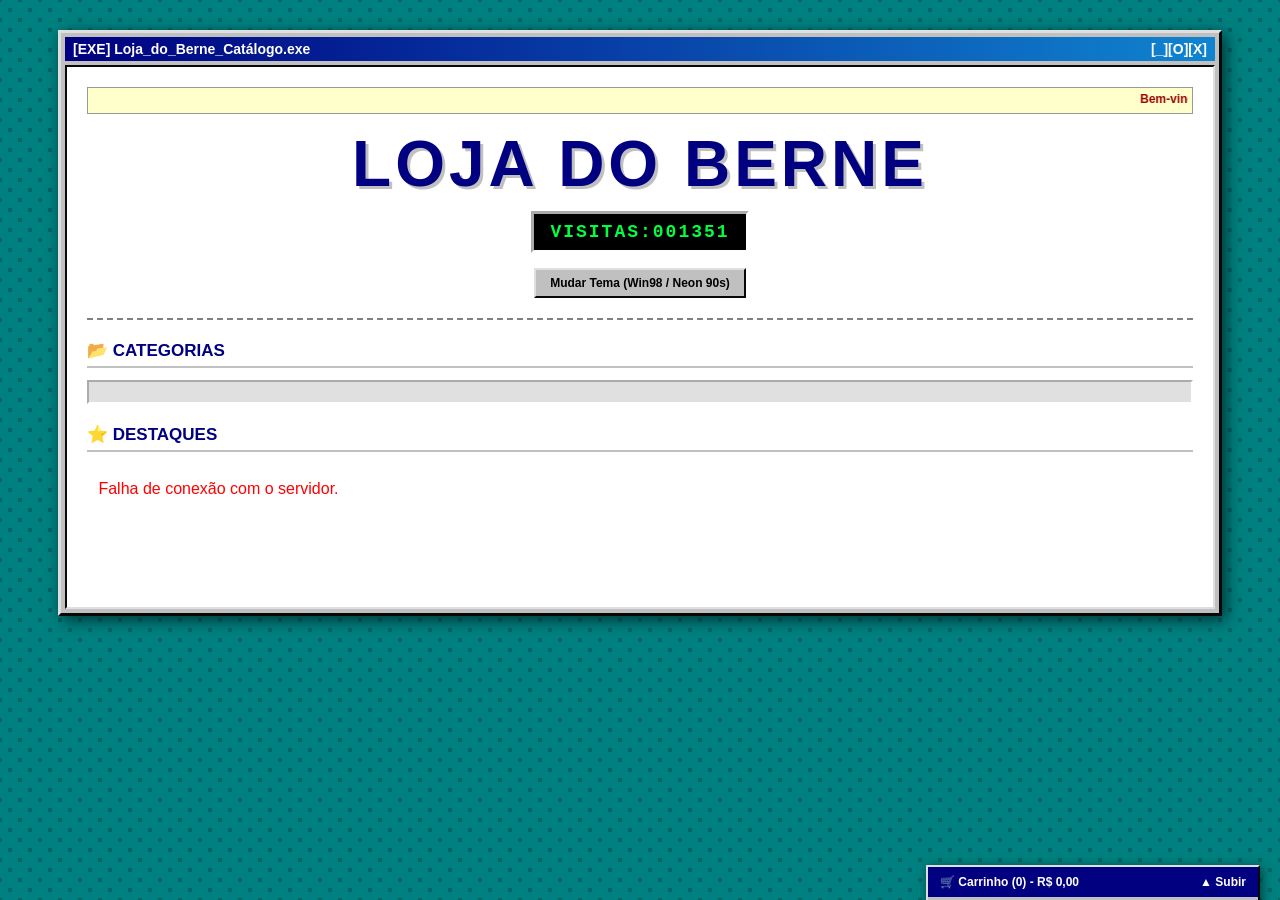
==== commit cc02c957: "TEL" ====
--- a/index.html
+++ b/index.html
@@ -95,7 +95,7 @@
 
     <script>
         const API_URL = "https://script.google.com/macros/s/AKfycbwv8m5xK7gjdRR6ZWyxqUBrz0fYYLn0pBvTbAjweUuDQl5y7qfk0vZltXQEgTLFUi-unA/exec";
-        const WHATSAPP_NUMBER = "5541999999999";
+        const WHATSAPP_NUMBER = "5541999378922";
 
         let allProducts = [];
         let featuredItems = [];
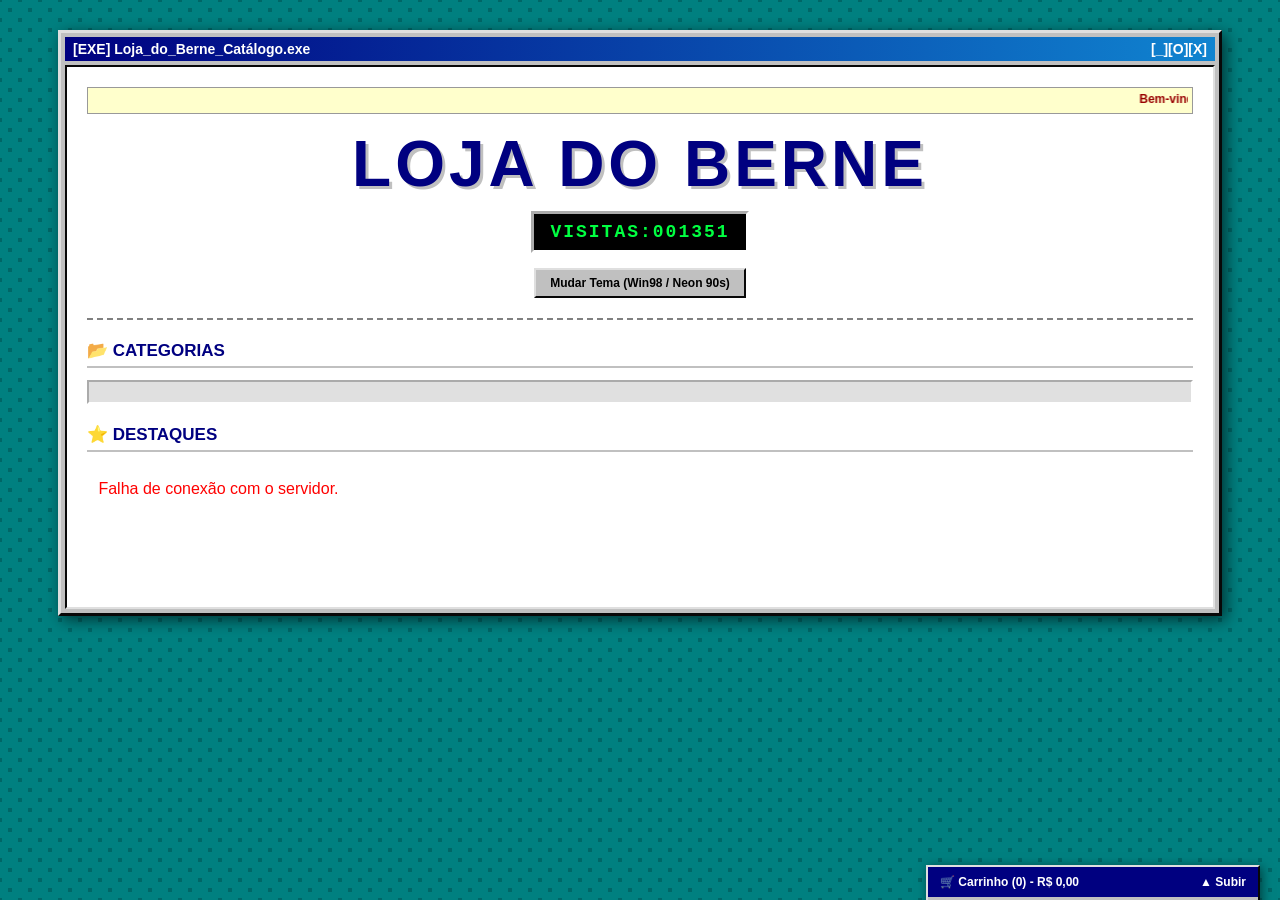
==== commit aafd7435: "att" ====
--- a/index.html
+++ b/index.html
@@ -53,9 +53,9 @@
         </div>
     </div>
 
-    <!-- Modal com Galeria Ampliada -->
-    <div class="modal-overlay" id="product-modal">
-        <div class="modal-window" style="max-width: 750px;">
+    <!-- Modal com Galeria Ampliada em 20% e clique fora para fechar -->
+    <div class="modal-overlay" id="product-modal" onclick="if(event.target === this) closeModal()">
+        <div class="modal-window" style="max-width: 850px;">
             <div class="modal-titlebar">
                 <span id="modal-item-title">Detalhes do Item</span>
                 <button class="close-modal-btn" onclick="closeModal()">X</button>
@@ -95,12 +95,12 @@
 
     <script>
         const API_URL = "https://script.google.com/macros/s/AKfycbwv8m5xK7gjdRR6ZWyxqUBrz0fYYLn0pBvTbAjweUuDQl5y7qfk0vZltXQEgTLFUi-unA/exec";
-        const WHATSAPP_NUMBER = "5541999378922";
+        const WHATSAPP_NUMBER = "5541999999999";
 
         let allProducts = [];
         let featuredItems = [];
         let cart = [];
-        let isAllSelected = false; // Controla se o botão TODOS está ativo
+        let isAllSelected = false;
         let selectedCategories = new Set();
         let currentPage = 1;
         const ITEMS_PER_PAGE = 12;
@@ -124,14 +124,18 @@
                     allProducts = items;
                     buildCategoryGuide(items);
                     initFeaturedItems(items);
-                    showInitialFeaturedState(); // Inicia sem nenhum botão marcado, exibindo Destaques
+                    showInitialFeaturedState();
                 })
                 .catch(() => {
                     document.getElementById('featured-grid').innerHTML = '<p style="color:red; text-align:center;">Falha de conexão com o servidor.</p>';
                 });
         };
 
-        // Define os 12 itens aleatórios uma única vez para não trocar de lugar ao clicar
+        // Fecha também ao pressionar a tecla ESC
+        window.addEventListener('keydown', function(e) {
+            if (e.key === 'Escape') closeModal();
+        });
+
         function initFeaturedItems(items) {
             if (featuredItems.length === 0) {
                 const available = items.filter(i => i.status !== "VENDIDO");
@@ -148,7 +152,6 @@
             });
         }
 
-        // Estado inicial: nenhum botão selecionado e destaques visíveis
         function showInitialFeaturedState() {
             isAllSelected = false;
             selectedCategories.clear();
@@ -174,7 +177,6 @@
             const guide = document.getElementById('category-guide');
             guide.innerHTML = '';
             
-            // Botão TODOS (inicia sem seleção)
             const btnAll = document.createElement('div');
             btnAll.className = 'cat-checkbox-btn';
             btnAll.id = 'cat-all-btn';
@@ -193,10 +195,8 @@
             });
         }
 
-        // Ação do Botão TODOS: exibe todos os itens em ordem com paginação
         function toggleSelectAll() {
             if (isAllSelected) {
-                // Se já estiver ativo, desmarca e volta ao estado inicial de destaques
                 showInitialFeaturedState();
                 return;
             }
@@ -204,7 +204,6 @@
             isAllSelected = true;
             selectedCategories.clear();
 
-            // Atualiza botões no painel
             document.querySelectorAll('.cat-checkbox-btn').forEach(b => {
                 b.classList.remove('selected');
                 if (b.dataset.cat) b.innerText = `+ ${b.dataset.cat}`;
@@ -213,7 +212,6 @@
             btnAll.classList.add('selected');
             btnAll.innerText = '✓ [ TODOS OS ITENS ]';
 
-            // Oculta destaques aleatórios e exibe o catálogo completo
             document.getElementById('home-featured-section').style.display = 'none';
             const titleEl = document.getElementById('main-catalog-title');
             titleEl.style.display = 'block';
@@ -225,9 +223,7 @@
             renderCurrentCatalog();
         }
 
-        // Ação de seleção por categoria
         function toggleCategory(cat, btn) {
-            // Desativa o botão TODOS se estiver selecionado
             if (isAllSelected) {
                 isAllSelected = false;
                 const btnAll = document.getElementById('cat-all-btn');
@@ -245,13 +241,11 @@
                 btn.innerText = `✓ ${cat}`;
             }
 
-            // Se nenhuma categoria restar selecionada, volta para os destaques iniciais
             if (selectedCategories.size === 0) {
                 showInitialFeaturedState();
                 return;
             }
 
-            // Exibe catálogo filtrado
             document.getElementById('home-featured-section').style.display = 'none';
             const titleEl = document.getElementById('main-catalog-title');
             titleEl.style.display = 'block';
@@ -263,11 +257,10 @@
             renderCurrentCatalog();
         }
 
-        // Renderiza a página atual do catálogo (seja TODOS ou filtrado por categorias)
         function renderCurrentCatalog() {
             let filtered = [];
             if (isAllSelected) {
-                filtered = allProducts; // Todos os itens em ordem da planilha
+                filtered = allProducts;
             } else if (selectedCategories.size > 0) {
                 filtered = allProducts.filter(i => selectedCategories.has(i.categoria || 'Geral'));
             } else {
@@ -425,7 +418,6 @@
                 if (p && p.status !== "VENDIDO") cart.push(p);
             }
 
-            // Atualiza botões mantendo o catálogo na mesma visualização
             if (!isAllSelected && selectedCategories.size === 0) {
                 renderFeaturedGrid();
             } else {
--- a/style.css
+++ b/style.css
@@ -354,7 +354,7 @@
 .theme-neon .page-btn { background: #15152b; color: #ffee00; border: 1px solid #00ffcc; }
 .theme-neon .page-btn.active { background: #00ffcc; color: #000; }
 
-/* Modal */
+/* Modal com foto 20% maior */
 .modal-overlay {
     display: none;
     position: fixed;
@@ -365,14 +365,16 @@
     justify-content: center;
     padding: 15px;
     box-sizing: border-box;
+    cursor: pointer; /* Indica que clicar fora fecha o modal */
 }
 .modal-window {
     width: 100%;
-    max-width: 600px;
+    max-width: 850px; /* Largura ampliada */
     background: var(--panel-bg);
     border: var(--border-outer);
     border-color: var(--border-colors-outer);
     box-shadow: 6px 6px 25px rgba(0,0,0,0.8);
+    cursor: default; /* Mantém o cursor padrão dentro da janela */
 }
 .modal-titlebar {
     background: #000080;
@@ -395,15 +397,17 @@
 }
 .modal-body {
     padding: 15px;
-    max-height: 80vh;
+    max-height: 85vh;
     overflow-y: auto;
 }
 .theme-win98 .modal-body { background: #fff; color: #000; margin: 4px; border: 2px inset #fff; }
 .theme-neon .modal-body { background: #1e1e3f; color: #00ffcc; }
 
+/* Foto ampliada em 20% (de 400px para 480px) */
 .gallery-main-box {
     width: 100%;
-    height: 400px; /* Aumentado para melhor visualização */
+    height: 480px;
+    max-height: 55vh;
     background: #000;
     display: flex;
     align-items: center;
@@ -417,11 +421,11 @@
     display: flex;
     gap: 8px;
     overflow-x: auto;
-    margin-bottom: 15px;
+    margin-bottom: 12px;
     padding-bottom: 4px;
 }
 .gallery-thumb {
-    width: 60px; /* Miniaturas ligeiramente maiores */
+    width: 60px;
     height: 60px;
     object-fit: cover;
     border: 2px solid #999;
@@ -429,10 +433,9 @@
 }
 .gallery-thumb.active { border-color: #ff0000; }
 
-/* Texto de descrição do modal ampliado */
 #modal-item-desc {
-    font-size: 14px !important; /* Letras maiores */
-    line-height: 1.6 !important;
+    font-size: 14px;
+    line-height: 1.5;
     color: inherit;
 }
 
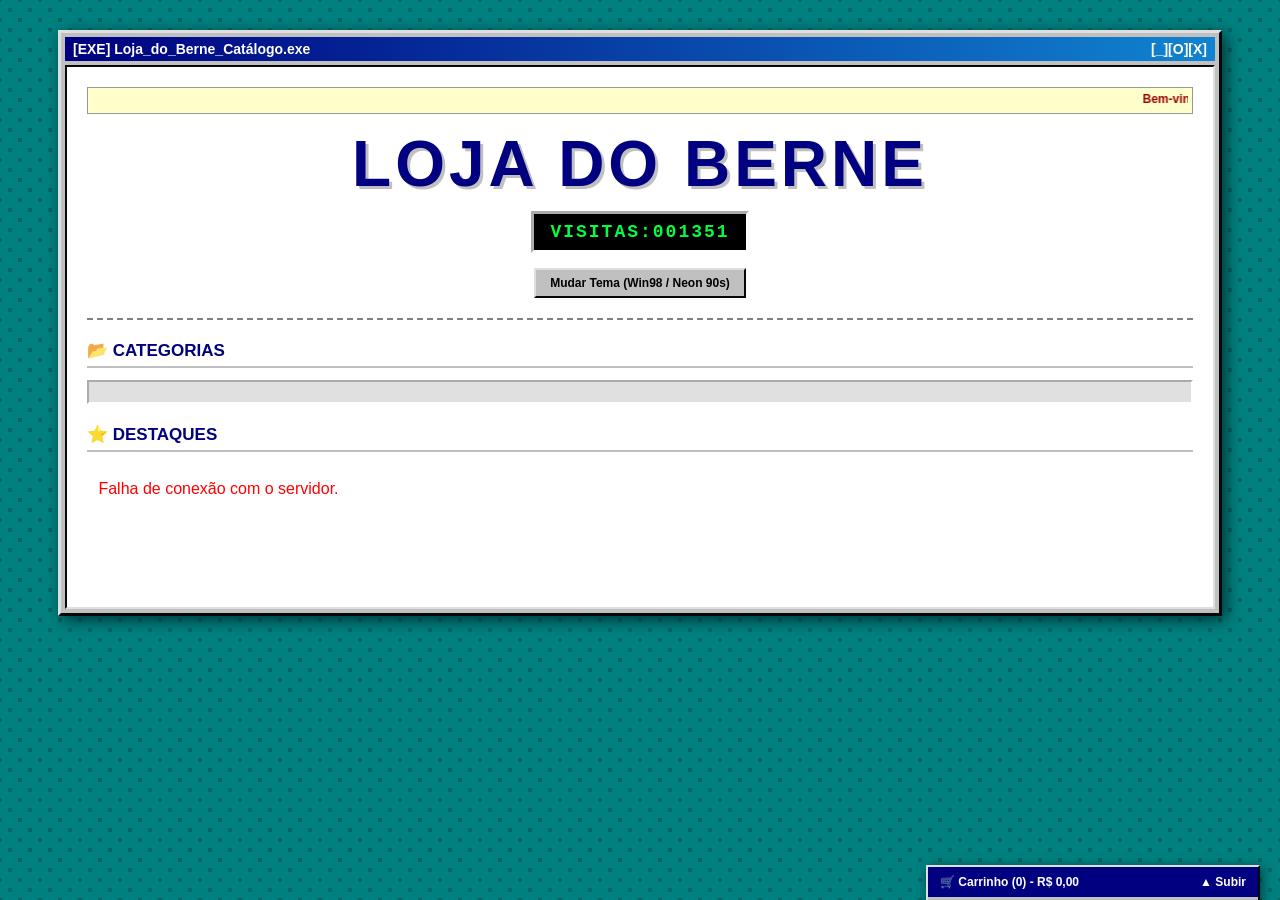
==== commit e514384d: "fa" ====
--- a/index.html
+++ b/index.html
@@ -5,7 +5,7 @@
     <meta name="viewport" content="width=device-width, initial-scale=1.0">
     <title>:: Loja do Berne - Catálogo Retrô ::</title>
     <!-- Favicon -->
-    <link rel="icon" type="image/png" href="favicon.png">
+    <link rel="icon" type="image/png" href="favicon.jpg">
     <link rel="stylesheet" href="style.css">
 </head>
 <body class="theme-win98" id="body-tag">
@@ -95,7 +95,7 @@
 
     <script>
         const API_URL = "https://script.google.com/macros/s/AKfycbwv8m5xK7gjdRR6ZWyxqUBrz0fYYLn0pBvTbAjweUuDQl5y7qfk0vZltXQEgTLFUi-unA/exec";
-        const WHATSAPP_NUMBER = "5541999999999";
+        const WHATSAPP_NUMBER = "5541999378922";
 
         let allProducts = [];
         let featuredItems = [];
